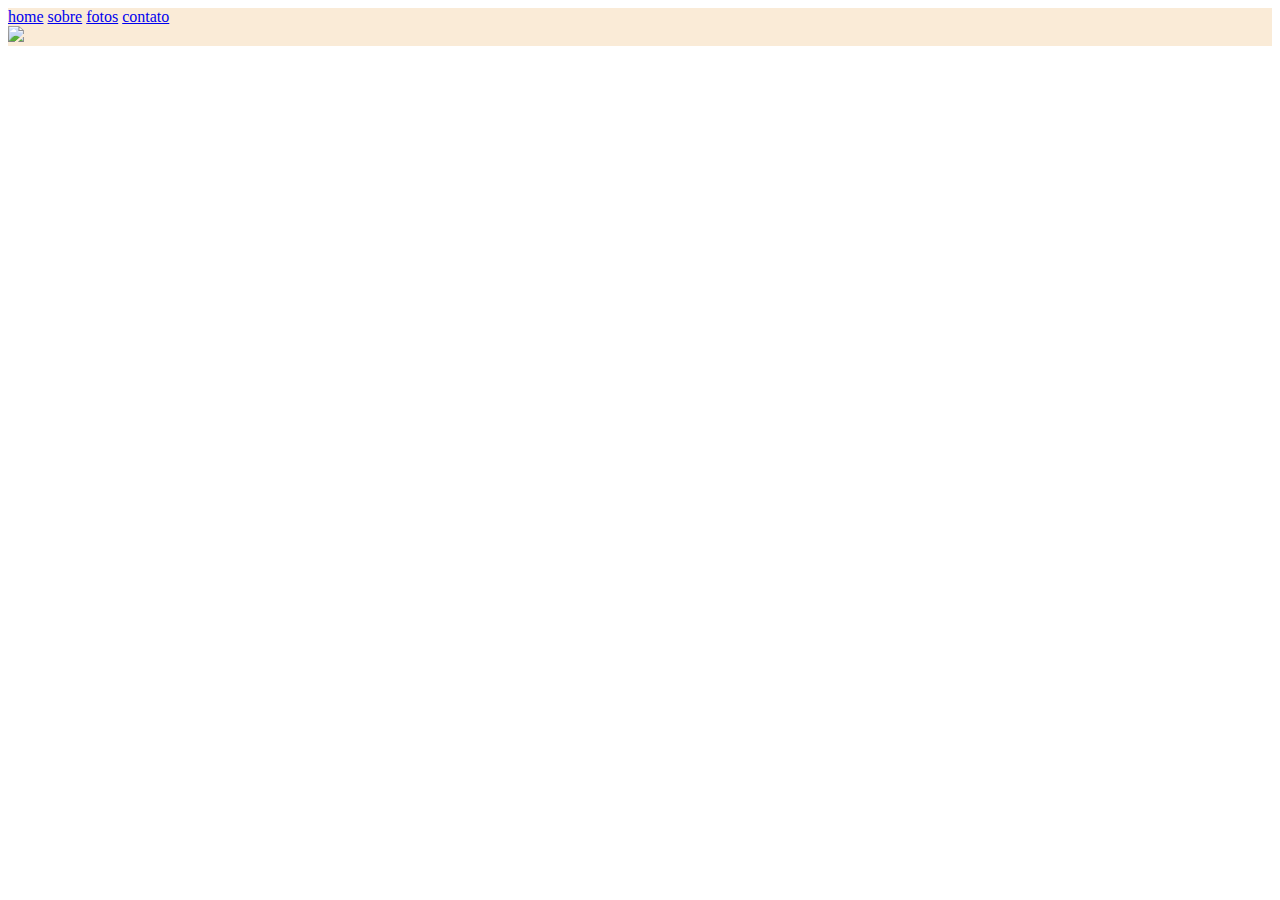
==== nairim/index.html @ 906db3cb "meu primeiro comit" ====
<!DOCTYPE html>
<html lang="en">
<head>
    <meta charset="UTF-8">
    <meta http-equiv="X-UA-Compatible" content="IE=edge">
    <meta name="viewport" content="width=device-width, initial-scale=1.0">
    <title>Document</title>
    <link rel="stylesheet" href="style.css">
</head>
<body>
    <div class="body">
        <div class="logo">
        
        </div>
        <div class="banner">
          <a href="home.html">home</a>
          <a href="sobre.html">sobre</a>
          <a href="fotos.html">fotos</a>
          <a href="contato.html">contato</a>
        </div>
        <div class="q1">
            <img src="nairim/nai.jpeg">
        </div>
    </div>
</body>
</html>
---- nairim/style.css ----
.body{
    background-color: antiquewhite;
}
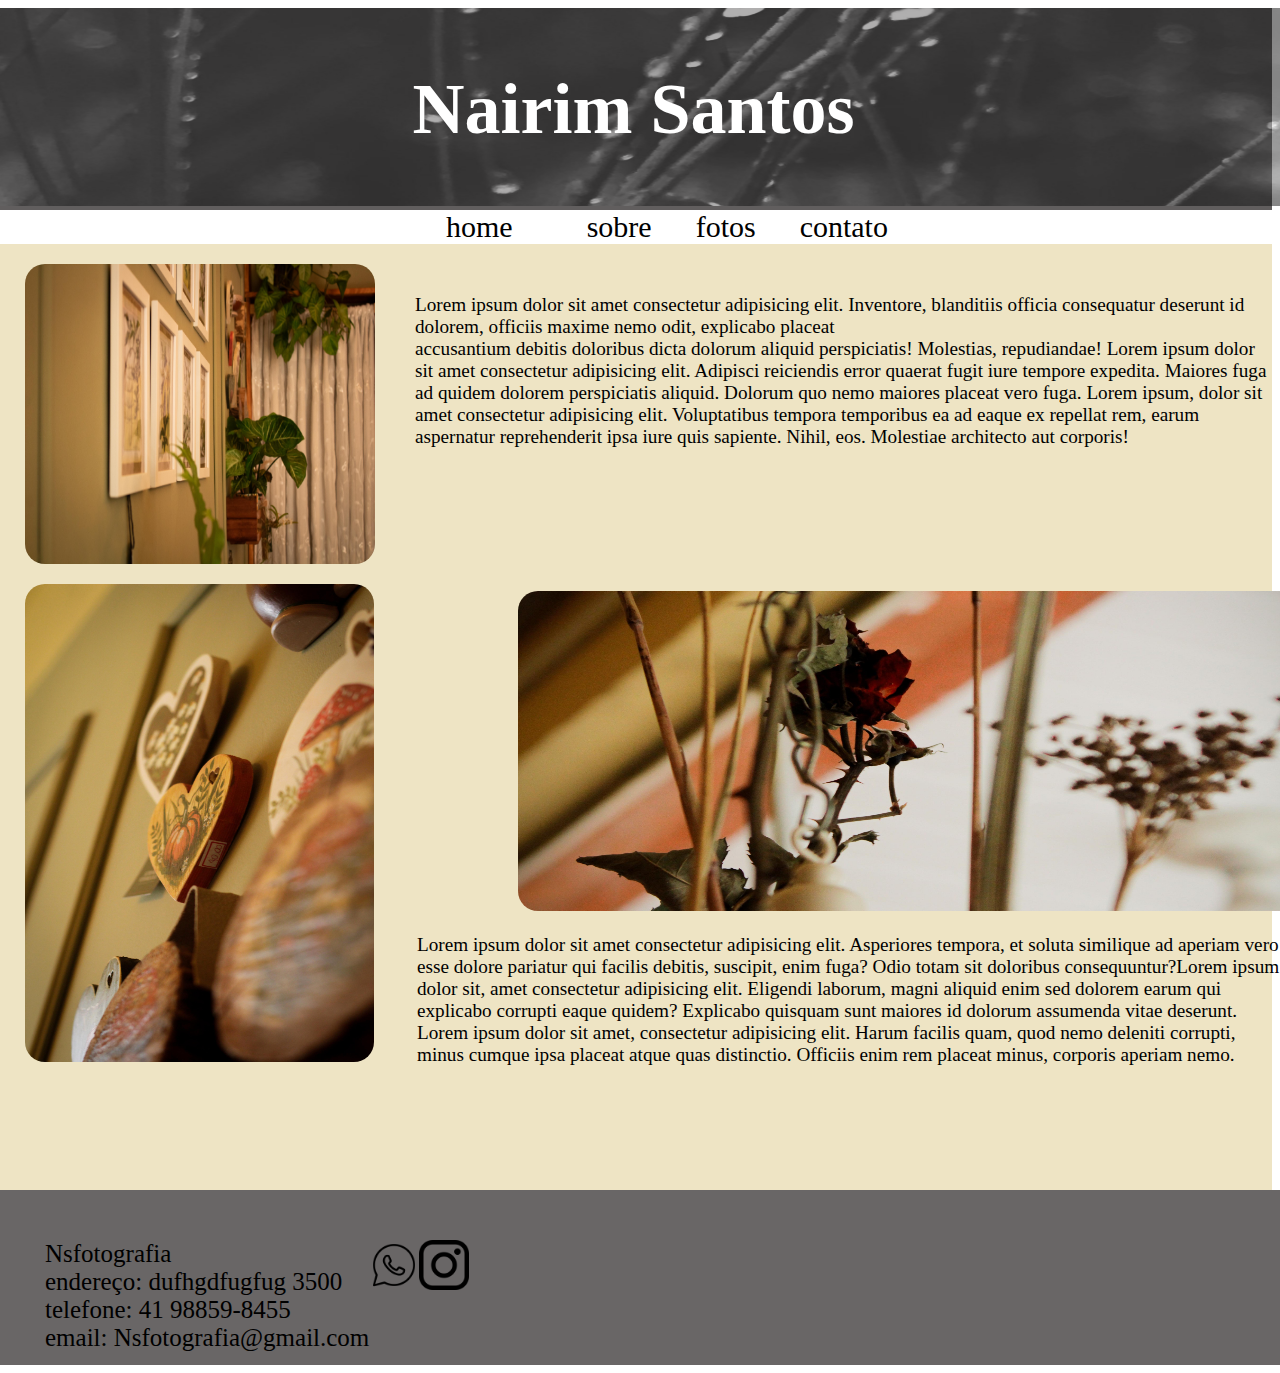
==== commit c4e844fc: "Add files via upload" ====
--- a/nairim/index.html
+++ b/nairim/index.html
@@ -9,17 +9,40 @@
 </head>
 <body>
     <div class="body">
-        <div class="logo">
-        
+        <div class="fundo">
+           <div class="image-container">
+            <img class="logo" src="nairim.jpeg">
+            <div class="image-text">Nairim Santos</div>
+           </div>
         </div>
         <div class="banner">
-          <a href="home.html">home</a>
-          <a href="sobre.html">sobre</a>
-          <a href="fotos.html">fotos</a>
-          <a href="contato.html">contato</a>
+             <a class="h" href="home.html">home</a>
+              <a class="s" href="sobre.html">sobre</a>
+              <a class="f" href="fotos.html">fotos</a>
+              <a class="c" href="contato.html">contato</a>
         </div>
         <div class="q1">
-            <img src="nairim/nai.jpeg">
+            <img class="img1" src="nai.jpeg">
+            <p>Lorem ipsum dolor sit amet consectetur adipisicing elit. Inventore, blanditiis officia consequatur deserunt id dolorem, officiis maxime nemo odit, explicabo placeat <br>accusantium debitis doloribus dicta dolorum aliquid perspiciatis! Molestias, repudiandae!
+            Lorem ipsum dolor sit amet consectetur adipisicing elit. Adipisci reiciendis error quaerat fugit iure tempore expedita. Maiores fuga ad quidem dolorem perspiciatis aliquid. Dolorum quo nemo maiores placeat vero fuga.
+            Lorem ipsum, dolor sit amet consectetur adipisicing elit. Voluptatibus tempora temporibus ea ad eaque ex repellat rem, earum aspernatur reprehenderit ipsa iure quis sapiente. Nihil, eos. Molestiae architecto aut corporis!</p>
+        </div>
+        <div class="q2">
+            <img class="img2" src="quadro.jpeg">
+              <img class="img3" src="flor.jpeg">
+              <p class="u">Lorem ipsum dolor sit amet consectetur adipisicing elit. Asperiores tempora, et soluta similique ad aperiam vero esse dolore pariatur qui facilis debitis, suscipit, enim fuga? Odio totam sit doloribus consequuntur?Lorem ipsum dolor sit, amet consectetur adipisicing elit. Eligendi laborum, magni aliquid enim sed dolorem earum qui explicabo corrupti eaque quidem? Explicabo quisquam sunt maiores id dolorum assumenda vitae deserunt. Lorem ipsum dolor sit amet, consectetur adipisicing elit. Harum facilis quam, quod nemo deleniti corrupti, minus cumque ipsa placeat atque quas distinctio. Officiis enim rem placeat minus, corporis aperiam nemo.</p>
+        </div>
+        <div class="rodape">
+            <p class="s2">Nsfotografia <br>
+                endereço: dufhgdfugfug 3500 <br>
+                telefone: 41 98859-8455 <br>
+                email: Nsfotografia@gmail.com
+            </p>
+            <a href="https://api.whatsapp.com/send/?phone=%2B554188598455&text&type=phone_number&app_absent=0" alt="logo wpp">
+                <img class="w" src="wpp.png"></a>
+                <a href="https://www.instagram.com/nsantosfotografia?utm_source=ig_web_button_share_sheet&igsh=ZDNlZDc0MzIxNw==">
+                    <img class="i" src="instagram.png" >
+                </a>
         </div>
     </div>
 </body>
--- a/nairim/style.css
+++ b/nairim/style.css
@@ -1,3 +1,120 @@
 .body{
-    background-color: antiquewhite;
+    background-color: rgb(238, 228, 196);
+    margin-left: -13px;
+}
+.fundo{
+    background-color: rgb(97, 94, 94);
+}
+.logo{
+    width: 1427px;
+    height: 198px;
+    opacity: 0.5;
+    margin-left: -13px;
+}
+.image-container {
+    position: relative;
+}
+.image-text {
+    position: absolute;
+    top: 50%;
+    left: 50%;
+    transform: translate(-50%, -50%);
+    z-index: 1;
+    color: white;
+    font-size: 72px;
+    font-weight:bold;
+    font-family:serif;
+}
+.banner{
+    padding-left: 451px;
+    background-color: white;
+}
+p{
+    margin-left: 40px;
+    margin-top: 50px;
+}
+.h{
+    color: black;
+    text-decoration: none;
+    font-size: 30px;
+    padding-right: 30px;
+}
+.s{
+    color: black;
+    text-decoration: none;
+    font-size: 30px;
+    padding-left: 40px;
+}
+.f{
+    color: black;
+    text-decoration: none;
+    font-size: 30px;
+    padding-left: 40px;
+}
+.c{
+    color: black;
+    text-decoration: none;
+    font-size: 30px;
+    padding-left: 40px;
+}
+.q1{
+    display: flex;
+}
+.img1{
+    width: 350px;
+    height: 300px;
+    margin-left: 30px;
+    margin-top: 20px;
+    border-radius: 20px;
+}
+.img2{
+    width: 349px;
+    height: 478px;
+    margin-left: 30px;
+    margin-top: 20px;
+    border-radius: 20px;
+}
+.img3{
+    width: 822px;
+    height: 320px;
+    margin-left: 30px;
+    margin-top: 20px;
+    position: absolute; 
+	left: 488px;
+	top: 571px;
+    border-radius: 20px;
+}
+.u{
+    position: absolute; 
+	left: 377px;
+	top: 884px;
+}
+p{
+    font-size: larger;
+}
+.rodape{
+    background-color: rgb(105, 102, 102);
+   width: 1412px;
+   height: 175px;
+   margin-top: 124px;
+   display: flex;
+}
+.w{
+    margin-top: 50px;
+    width: 50px;
+}
+.i{
+    margin-top: 50px;
+    width: 50px;
+}
+.h1{
+    color: black;
+    text-decoration: none;
+    font-size: 30px;
+    padding-right: 30px;
+    display: flex;
+}
+.s2{
+    font-size: 25px;
+    margin-left: 50px;
 }